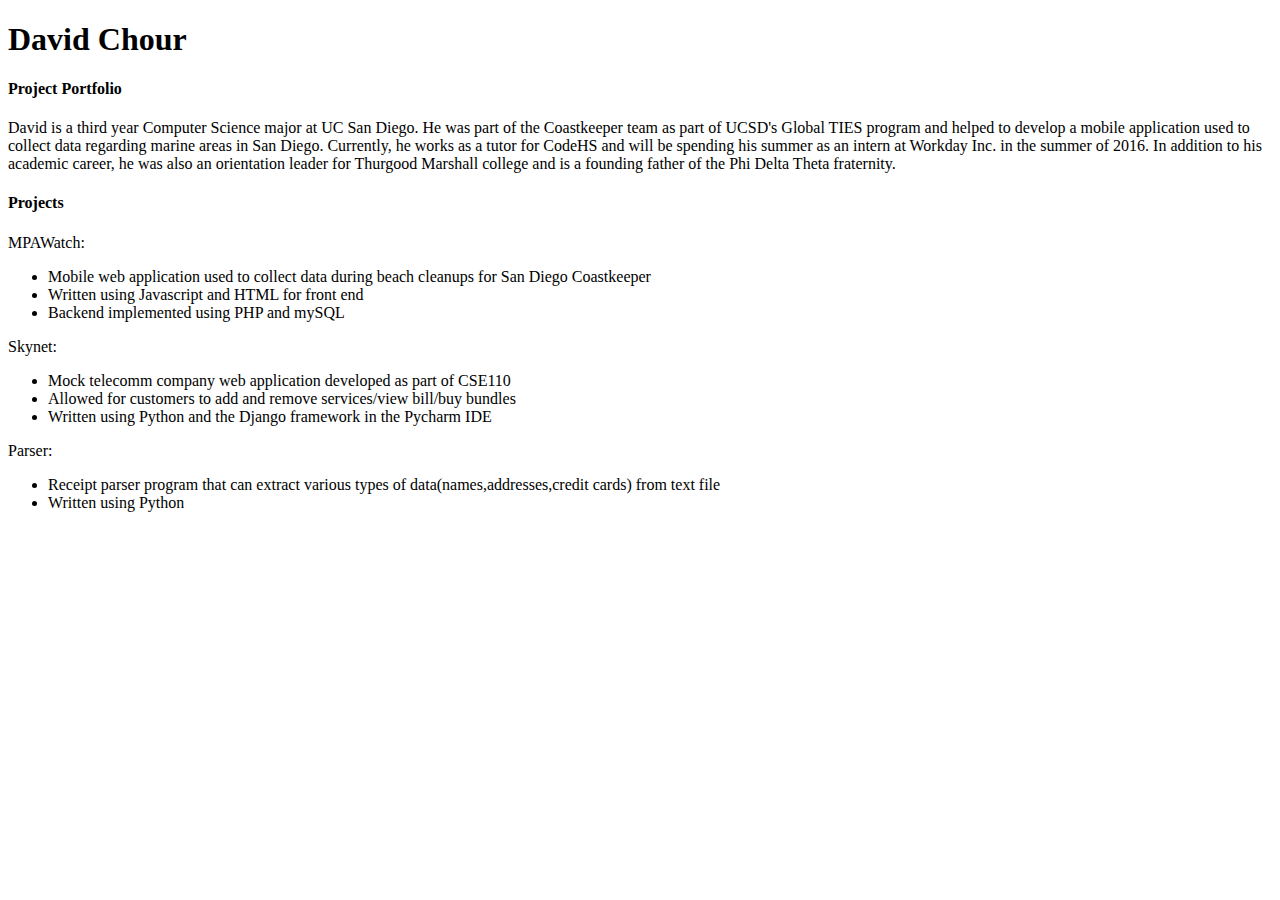
==== static/index.html @ 7f2fbaa2 "First commit for index.html in static folder" ====
<!doctype html>

<html>
<head>
	<meta charset="utf-8">
	<title>HCI Project Portfolio</title>
</head>

<body>
	<!-- this is a comment in HTML -->
	<h1>David Chour</h1> <!-- h1 through h5 are headers. The higher the number, the smaller the header -->
	<h4>Project Portfolio</h4>

	<!-- p means paragraph -->
	<p>David is a third year Computer Science major at UC San Diego. He was part of the Coastkeeper team as part of UCSD's Global TIES program and helped to develop a mobile application used to collect data regarding marine areas in San Diego. Currently, he works as a tutor for CodeHS and will be spending his summer as an intern at Workday Inc. in the summer of 2016. In addition to his academic career, he was also an orientation leader for Thurgood Marshall college and is a founding father of the Phi Delta Theta fraternity. </p>

	<h4>Projects</h4>
	MPAWatch:
	<ul>
		<li>Mobile web application used to collect data during beach cleanups for San Diego Coastkeeper</li>
		<li>Written using Javascript and HTML for front end</li>
		<li>Backend implemented using PHP and mySQL</li>
	</ul>
	Skynet:
	<ul>
		<li>Mock telecomm company web application developed as part of CSE110</li>
		<li>Allowed for customers to add and remove services/view bill/buy bundles</li>
		<li>Written using Python and the Django framework in the Pycharm IDE</li>
	</ul>
	Parser:
	<ul>
		<li>Receipt parser program that can extract various types of data(names,addresses,credit cards) from text file</li>
		<li>Written using Python</li>
	</ul>
</body>
</html>
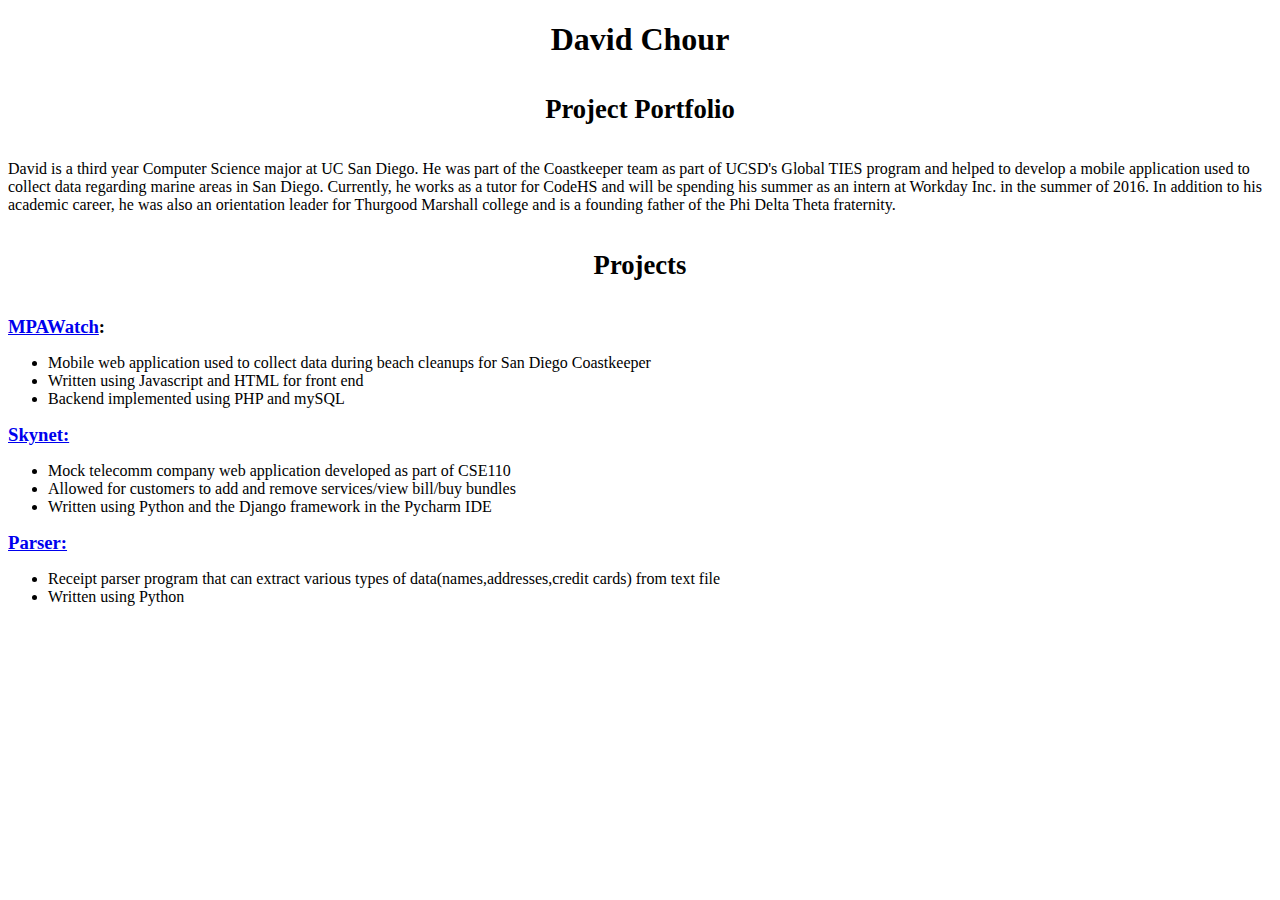
==== commit 207545f8: "Updated commit with hyperlinks to projects with images and descriptions and some css styling" ====
--- a/static/index.html
+++ b/static/index.html
@@ -4,6 +4,7 @@
 <head>
 	<meta charset="utf-8">
 	<title>HCI Project Portfolio</title>
+	<link rel="stylesheet" href="style.css">
 </head>
 
 <body>
@@ -15,19 +16,23 @@
 	<p>David is a third year Computer Science major at UC San Diego. He was part of the Coastkeeper team as part of UCSD's Global TIES program and helped to develop a mobile application used to collect data regarding marine areas in San Diego. Currently, he works as a tutor for CodeHS and will be spending his summer as an intern at Workday Inc. in the summer of 2016. In addition to his academic career, he was also an orientation leader for Thurgood Marshall college and is a founding father of the Phi Delta Theta fraternity. </p>
 
 	<h4>Projects</h4>
-	MPAWatch:
+	
+	<h2><a href="mpawatch.html">MPAWatch</a>:</h2>
+	
 	<ul>
 		<li>Mobile web application used to collect data during beach cleanups for San Diego Coastkeeper</li>
 		<li>Written using Javascript and HTML for front end</li>
 		<li>Backend implemented using PHP and mySQL</li>
 	</ul>
-	Skynet:
+	
+	<h2><a href="Skynet.html">Skynet:</a></h2>
 	<ul>
 		<li>Mock telecomm company web application developed as part of CSE110</li>
 		<li>Allowed for customers to add and remove services/view bill/buy bundles</li>
 		<li>Written using Python and the Django framework in the Pycharm IDE</li>
 	</ul>
-	Parser:
+	
+	<h2><a href="Parser.html">Parser:</a></h2>
 	<ul>
 		<li>Receipt parser program that can extract various types of data(names,addresses,credit cards) from text file</li>
 		<li>Written using Python</li>
--- a/static/style.css
+++ b/static/style.css
@@ -0,0 +1,13 @@
+h1{
+	text-align: center;
+	font-size: 24pt;
+}
+
+h2{
+	font-size: 14pt;
+}
+
+h4{
+	text-align: center;
+	font-size: 20pt;
+}